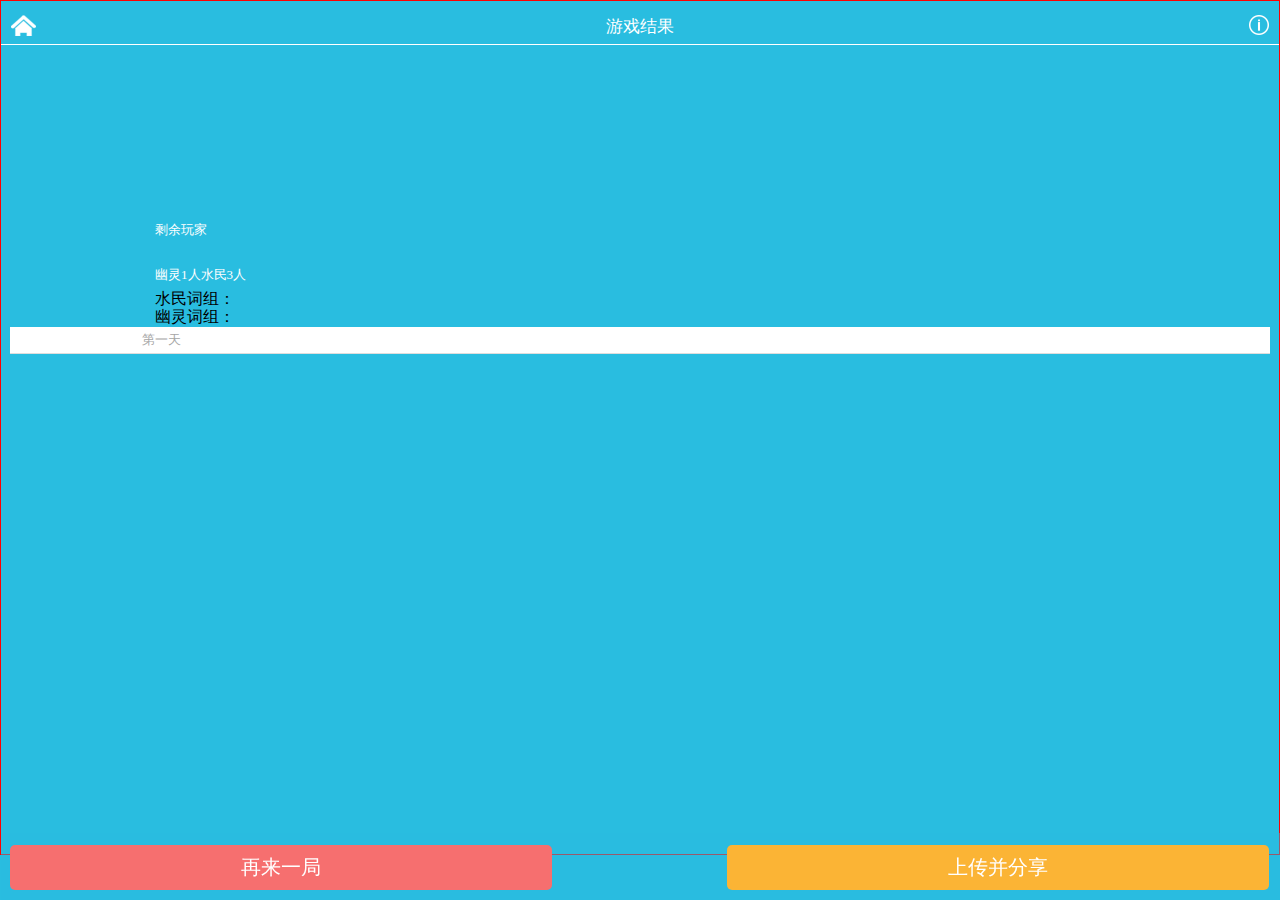
==== 精灵/html/gameover.html @ f04cd04d "first commit" ====
<!DOCTYPE html>
<html lang="zh">

	<head>
		<meta charset="UTF-8" />
		<meta name="viewport" content="width=device-width, initial-scale=1.0" />
		<meta http-equiv="X-UA-Compatible" content="ie=edge" />
		<title>gameover</title>
		<link rel="stylesheet" type="text/css" href="../css/normalize.css">
		<link rel="stylesheet" type="text/css" href="../css/common.css">
		<link rel="stylesheet" type="text/css" href="../css/gameover.css" />
		<script type="text/javascript" src="../js/jquery.js"></script>
		<script src="../js/way.js"></script>
		
	</head>

	<body>
		<header>游戏结果
			<a href="../index.html">
				<div class="icon-u04"></div>
			</a>
			<a href="">
				<div class="icon-u13"></div>
			</a>
		</header>
		
		<div class="db">
			<div class="f16"></div>
			<div class="f13 time"></div>
			
			<div class="mt5">
				<div class="f13">剩余玩家</div>					
				
				<div class="f13 l" id="left">
					<div>幽灵<span id="ghost1">1</span>人</div>
				</div>
				<div class="f13" id="right">
					<div>水民<span id="waterman1">3</span>人</div>
				</div>
			</div>
			
	        <div id="wordA">水民词组：<span way-data="myFormData.waterMan"></span></div>
	        <div id="wordB">幽灵词组：<span way-data="myFormData.ghost"></span></div>

		</div>
		
		<div class="bgwh">
			<div id="dialog1">
				<div class="f13">第一天</div>
				<div class="f13 dialog-text"></div>
				
			</div>
			
		    
		</div>
		
		<footer>
			<button class="l"><a href="../html/sz.html">再来一局</a></button>
			<button class="r"><a href="#">上传并分享</a></button>
		</footer>
		
		<script>
			//根据结果显示背景图片
			function createBackground(){
				var crA= JSON.parse(sessionStorage.getItem('crkey'));
				var aar= JSON.parse(sessionStorage.getItem('aarkey'));
				
				console.log(aar);
				if (aar.includes("幽灵") == false) {
					console.log("水民胜利");
				    $(".db").css("background-image","url('../img/game-over.png')");
					
				} else if (aar.includes("水民") == false) {
					console.log("幽灵胜利");
					$(".db").css("background-image","url('../img/ghost-win.png')");
					$(".db .f16").html("太棒了!你知道么？在捉鬼游戏中只有20%的幽灵取得游戏最终的 胜利哦！");
				}
				
				
				
			}
			createBackground();
			
			//显示本次游戏共用了多少时间
			
			function formatDuring() {
				
				let time2= new Date();
				time2=time2.getTime();
				let time1= JSON.parse(sessionStorage.getItem('time1key'));//之前页面设置保存的时间
				let mss=(time2-time1);
			   
			    var hours = parseInt((mss % (1000 * 60 * 60 * 24)) / (1000 * 60 * 60));
			    var minutes = parseInt((mss % (1000 * 60 * 60)) / (1000 * 60));
			   
			    let time="本次游戏共计用时"+hours + " 小时 " + minutes + " 分钟 ";
				$(".db .time").html(time);
				console.log(time2);
				console.log(time1);
				
				
				
			}
			formatDuring();
			
			
			
			
			
			
			
			
			
			
			
			
			//显示数量
			
	
			
			
			
			
			function shownumber(){
				
				let aar= JSON.parse(sessionStorage.getItem('aarkey'));
				
				let countWaterman=0;
				let countGhost=0;
				for(let i=0; i<aar.length;i++){
					
					if(aar[i]=="水民"){
						countWaterman ++;
						}
					if(aar[i]=="幽灵"){
						countGhost ++;
						}	
						
				}
				$("#ghost1").html(countGhost);
				$("#waterman1").html(countWaterman);
				
				
			}
			shownumber();
			
			
			//日志功能
			function showDialog(){
				var crA= JSON.parse(sessionStorage.getItem('crkey'));
				console.log("crA:"+crA);
				
				
				let i= crA.length;
				console.log(i);
				for(let k=2;k<i+1;k++){
					
					
					$("#dialog1").clone().attr("id","dialog"+k).appendTo($(".bgwh"));
					
					
				}
				for(let k=2;k<i+2;k++){
					let dayArray=["第一天","第二天","第三天","第四天","第五天","第六天","第七天","第八天","第九天","第十天","第十一天","第十二天","第十三天","第十四天","第十五天"];
					let m ="#dialog"+(k-1)+" .dialog-text";
					let q ="#dialog"+(k-1)+" .f13";
					console.log(m);
					let n=crA[k-2];
					
					
					$(q).html(dayArray[k-2]);
					$(m).html(crA[k-2]);
					
				}
				
				
			}
			showDialog();
			
			
			
			
			
			
			
			
			
		</script>
	</body>	
		

	
	

</html>
---- 精灵/css/common.css ----
Skip to content
 
Search or jump to…

Pull requests
Issues
Marketplace
Explore
 @qqhhxx Sign out
34
325 125 zhangxinxu/zxx.lib.css
 Code  Issues 5  Pull requests 0  Projects 0  Wiki  Insights
zxx.lib.css/zxx.lib.css
2775c76  on 21 Mar 2017
 zhangxinxu h16->h14
     
340 lines (335 sloc)  11.2 KB
/*!
* by zhangxinxu(.com) 2010-?
* https://github.com/zhangxinxu/zxx.lib.css
* under MIT license
*/
/*
* 2010-07-12 v1.0
* 2010-07-21 v1.1 添加block元素居中之auto属性，增加鼠标手形样式
* 2010-09-17 v1.2 添加z-index层级属性
* 2010-09-29 v1.3 添加break-word属性
* 2010-11-12 v1.4 添加white-space:nowrap;值，去掉Georgia字体
* 2011-01-17 v1.5 去除red颜色，添加cell双栏自适应属性，z样式影响扩至IE7，样式位置以及顺序调整，dib样式忽略Firefox 2，去除Lucida Console字体，添加Verdana字体，添加letter-spacing样式
* 2011-07-28 v1.6 增加vertical-align:bottom属性，增加点点点效果多样
* 2012-01-18 v1.7 点点点效果样式去除-moz-前缀，多余；增加修复cell下连续单词字符换行问题；去除.ovs{overflow:scroll;}
                  去除.vimg{margin-bottom:-3px;}
* 2013-05-24 v2.0 为开源到github上做大改
                  1. 增加margin负值范围
                  2. margin/padding增加15px/30px组
                  3. 中文字体改成英文字符表示，例如“微软雅黑” → "microsoft yahei"
                  4. 新增border系列, background-color系列, width(fixed value/percent value)系列以及.ell以下所有样式
* 2013-07-31 v2.1 inline_any等12px字体大小限制去除，inline_box的-3px间距缩进改成-.25em, 以便适应各种字体大小环境
* 2013-09-13 v2.2 12px字体大小限制修改为1px笔误了，应该为1em, 删除-ms-transition
* 2013-10-11 v2.3 float_seven一直没删除，清掉。增加两个绝对定位隐藏：abs_out和abs_clip
* 2013-11-23 v2.4 add p0, ova, f18. 去除trans中-moz-和-o-私有前缀
* 2014-02-26 v2.5 fix two name mistake
* 2014-02-27 v2.6 add fl
* 2015-02-08 v2.7 具体改动有：
                  1. 添加h0
                  2. 修改 .vn -2px → -4px
                  3. zoom增加webkit重绘修复
                  4. 去除.trans非webkit私有前缀
                  5. loading背景图使用about:blank代替
* 2015-02-09 v2.8 具体改动有：
                  1. 添加.lh0
                  2. 移除.f10, .f13, 添加f28，因为现代web站点字号越来越大
                  3. .n添加white-space: normal声明
                  4. 移除.vn使用具体负值代替，因为图标+不同字号，vertical-align的负值也不同，新增.v-1 ~ .v-5 按钮与文字的垂直对齐也可使用，兼容IE6+
                  5. 移除.z中-webkit-transform: translateZ(0)此声明虽然能修复一些重绘问题，但同时也会带来垂直位置，position:fixed限制，影响overflow对absolute元素限制等一系列问题，移除之~
                  6. 移除cell_bk, 若遭遇不换行问题，使用.cell_ovh代替~
                  7. .trans中时间0.3s → .3s
                  8. .disabled禁用大改造，使适用性更广泛
                  9. 增加.opa0 透明度0
                  10. float percent more accurate for IE8+
* 2016-03-25 v2.9 本次改动有：
                  1. fix w300宽度值为280px的错误
                  2. dib增加div,p等标签的IE7特别处理，之前建议使用inline_any
                  3. add h30, lh30，因为随着大屏普及，页面元素尺寸更大了
                  4. transition时间从.3s → .15s
                  5. pointer-events增加-ms-私有前缀for IE10+
* 2017-02-15 v2.10 本次改动
                  1. 修正.h16应该是.h14的问题
*/

/* ---------------------single CSS----------------------- */
/* display */
.dn{display:none;}
.di{display:inline;}
.db{display:block;}
.dib{display:inline-block;}
div.dib{*display:inline; *zoom:1;}/* other block level tag(eg. p, li, h1~h6), using 'inline_any' instead */
/* height */
.h0{height:0;}
.h14{height:14px;}
.h16{height:16px;}
.h18{height:18px;}
.h20{height:20px;}
.h22{height:22px;}
.h24{height:24px;}
.h30{height:30px;}
/* width */
/* fixed width value */
.w20{width:20px;}
.w50{width:50px;}
.w70{width:70px;}
.w100{width:100px;}
.w120{width:120px;}
.w140{width:140px;}
.w160{width:160px;}
.w180{width:180px;}
.w200{width:200px;}
.w220{width:220px;}
.w250{width:250px;}
.w280{width:280px;}
.w300{width:300px;}
.w320{width:320px;}
.w360{width:360px;}
.w400{width:400px;}
.w460{width:460px;}
.w500{width:500px;}
.w600{width:600px;}
.w640{width:640px;}
.w700{width:700px;}
/* percent width value */
.pct10{width:10%;}
.pct15{width:15%;}
.pct20{width:20%;}
.pct25{width:25%;}
.pct30{width:30%;}
.pct33{width:33.3%;}
.pct40{width:40%;}
.pct50{width:50%;}
.pct60{width:60%;}
.pct66{width:66.6%;}
.pct70{width:70%;}
.pct75{width:75%;}
.pct80{width:80%;}
.pct90{width:90%;}
.pct100{width:100%;}
/* line-height */
.lh0{line-height:0;}
.lh14{line-height:14px;}
.lh16{line-height:16px;}
.lh18{line-height:18px;}
.lh20{line-height:20px;}
.lh22{line-height:22px;}
.lh24{line-height:24px;}
.lh30{line-height:30px;}
/* margin */
.m0{margin:0;}
.ml1{margin-left:1px;}
.ml2{margin-left:2px;}
.ml5{margin-left:5px;}
.ml10{margin-left:10px;}
.ml15{margin-left:15px;}
.ml20{margin-left:20px;}
.ml30{margin-left:30px;}
.mr1{margin-right:1px;}
.mr2{margin-right:2px;}
.mr5{margin-right:5px;}
.mr10{margin-right:10px;}
.mr15{margin-right:15px;}
.mr20{margin-right:20px;}
.mr30{margin-right:30px;}
.mt1{margin-top:1px;}
.mt2{margin-top:2px;}
.mt5{margin-top:5px;}
.mt10{margin-top:10px;}
.mt15{margin-top:15px;}
.mt20{margin-top:20px;}
.mt30{margin-top:30px;}
.mb1{margin-bottom:1px;}
.mb2{margin-bottom:2px;}
.mb5{margin-bottom:5px;}
.mb10{margin-bottom:10px;}
.mb15{margin-bottom:15px;}
.mb20{margin-bottom:20px;}
.mb30{margin-bottom:30px;}
/* margin negative */
.ml-1{margin-left:-1px;}
.mr-1{margin-right:-1px;}
.mt-1{margin-top:-1px;}
.mb-1{margin-bottom:-1px;}
.ml-3{margin-left:-3px;}
.mr-3{margin-right:-3px;}
.mt-3{margin-top:-3px;}
.mb-3{margin-bottom:-3px;}
.ml-20{margin-left:-20px;}
.mr-20{margin-right:-20px;}
.mt-20{margin-top:-20px;}
.mb-20{margin-bottom:-20px;}
/* padding */
.p0{padding:0;}
.p1{padding:1px;}
.pl1{padding-left:1px;}
.pt1{padding-top:1px;}
.pr1{padding-right:1px;}
.pb1{padding-bottom:1px;}
.p2{padding:2px;}
.pl2{padding-left:2px;}
.pt2{padding-top:2px;}
.pr2{padding-right:2px;}
.pb2{padding-bottom:2px;}
.pl5{padding-left:5px;}
.p5{padding:5px;}
.pt5{padding-top:5px;}
.pr5{padding-right:5px;}
.pb5{padding-bottom:5px;}
.p10{padding:10px;}
.pl10{padding-left:10px;}
.pt10{padding-top:10px;}
.pr10{padding-right:10px;}
.pb10{padding-bottom:10px;}
.p15{padding:15px;}
.pl15{padding-left:15px;}
.pt15{padding-top:15px;}
.pr15{padding-right:15px;}
.pb15{padding-bottom:15px;}
.p20{padding:20px;}
.pl20{padding-left:20px;}
.pt20{padding-top:20px;}
.pr20{padding-right:20px;}
.pb20{padding-bottom:20px;}
.p30{padding:30px;}
.pl30{padding-left:30px;}
.pt30{padding-top:30px;}
.pr30{padding-right:30px;}
.pb30{padding-bottom:30px;}
/* border-color name rule: border(b)-position(l/r/t/b/d)-width(null/2)-style(null/sh)-color(first one letter/first two letter) |-> All colors are safe color*/
.bdc{border:1px solid #ccc;}
.blc{border-left:1px solid #ccc;}
.brc{border-right:1px solid #ccc;}
.btc{border-top:1px solid #ccc;}
.bbc{border-bottom:1px solid #ccc;}
.bdd{border:1px solid #ddd;}
.bld{border-left:1px solid #ddd;}
.brd{border-right:1px solid #ddd;}
.btd{border-top:1px solid #ddd;}
.bbd{border-bottom:1px solid #ddd;}
.bde{border:1px solid #eee;}
.ble{border-left:1px solid #eee;}
.bre{border-right:1px solid #eee;}
.bte{border-top:1px solid #eee;}
.bbe{border-bottom:1px solid #eee;}
/* background-color name rule: bg - (key word/Hex color) |-> All colors are safe color */
.bgwh{background-color:#fff;}
.bgfb{background-color:#fbfbfb;}
.bgf5{background-color:#f5f5f5;}
.bgf0{background-color:#f0f0f0;}
.bgeb{background-color:#ebebeb;}
.bge0{background-color:#e0e0e0;}
/* safe color */
.g0{color:#000;}
.g3{color:#333;}
.g6{color:#666;}
.g9{color:#999;}
.gc{color:#ccc;}
.wh{color:white;}
/* font-size */
.f0{font-size:0;}
.f12{font-size:12px;}
.f13{font-size:13px;}
.f14{font-size:14px;}
.f16{font-size:16px;}
.f18{font-size:18px;}
.f20{font-size:20px;}
.f24{font-size:24px;}
.f28{font-size:28px;}
/* font-family */
.fa{font-family:Arial;}
.ft{font-family:Tahoma;}
.fv{font-family:Verdana;}
.fs{font-family:Simsun;}
.fl{font-family:'Lucida Console';}
.fw{font-family:'Microsoft Yahei';}
/* font-style */
.n{font-weight:normal; font-style:normal; white-space: normal;}
.b{font-weight:bold;}
.i{font-style:italic;}
/* text-align */
.tc{text-align:center;}
.tr{text-align:right;}
.tl{text-align:left;}
.tj{text-align:justify;}
/* text-decoration */
.tdl{text-decoration:underline;}
.tdn,.tdn:hover,.tdn a:hover,a.tdl:hover{text-decoration:none;}
/* letter-spacing */
.lt-1{letter-spacing:-1px;}
.lt0{letter-spacing:0;}
.lt1{letter-spacing:1px;}
/* white-space */
.nowrap{white-space:nowrap;}
/* word-wrap */
.bk{word-wrap:break-word;}
/* vertical-align */
.vm{vertical-align:middle;}
.vtb{vertical-align:text-bottom;}
.vb{vertical-align:bottom;}
.vt{vertical-align:top;}
.v-1{vertical-align:-1px;}
.v-2{vertical-align:-2px;}
.v-3{vertical-align:-3px;}
.v-4{vertical-align:-4px;}
.v-5{vertical-align:-5px;}
/* float */
.l{float:left;}
.r{float:right;}
/* clear */
.cl{clear:both;}
/* position */
.rel{position:relative;}
.abs{position:absolute;}
/*z-index*/
.zx1{z-index:1;}
.zx2{z-index:2;}
/* cursor */
.poi{cursor:pointer;}
.def{cursor:default;}
/* overflow */
.ovh{overflow:hidden;}
.ova{overflow:auto;}
/* visibility */
.vh{visibility:hidden;}
.vv{visibility:visible;}
/* opacity */
.opa0{opacity:0; filer:alpha(opacity=0);}
/* zoom */
.z{*zoom:1;}


/* ------------------- multiply CSS ------------------ */
/* 块状元素水平居中 */
.auto{margin-left:auto; margin-right:auto;}
/* 清除浮动*/
.fix{*zoom:1;}
.fix:after{display:table; content:''; clear:both;}
/* 基于display:table-cell的自适应布局 */
.cell{display:table-cell; *display:inline-block; width:2000px; *width:auto;}
/* 双栏自适应cell部分连续英文字符换行 */
.cell2{overflow:hidden; _display:inline-block;}
/* 单行文字溢出虚点显 示*/
.ell{text-overflow:ellipsis; white-space:nowrap; overflow:hidden;}
/* css3过渡动画效果 */
.trans{
    -webkit-transition:all .15s;	
            transition:all .15s;
}
/* 大小不定元素垂直居中 */
.dib_vm{display:inline-block; width:0; height:100%; vertical-align:middle;}
/* 加载中背景图片 - 如果您使用该CSS小库，务必修改此图片地址 */
.loading{background:url(about:blank) no-repeat center;}
/* 无框文本框文本域 */
.bd_none{border:0; outline:none;}
/* 绝对定位隐藏 */
.abs_out{position:absolute; left:-999em; top:-999em;}
.abs_clip{position:absolute; clip:rect(0 0 0 0);}
/* 按钮禁用 */
.disabled{outline:0 none; cursor:default!important; opacity:.4; filer:alpha(opacity=40); -ms-pointer-events:none; pointer-events:none;}
/*inline-block与float等宽列表*/
.inline_box{font-size:1em; letter-spacing:-.25em; font-family:Arial;}
.inline_two, .inline_three, .inline_four, .inline_five, .inline_six, .inline_any{display:inline-block; *display:inline; letter-spacing:0; vertical-align:top; *zoom:1;}
.float_two, .float_three, .float_four, .float_five, .float_six{float:left;}
.inline_two, .float_two{width:50%; *width:49.9%;}
.inline_three, .float_three{width:33.33333%; *width:33.3%;}
.inline_four, .float_four{width:25%; *width:24.9%;}
.inline_five, .float_five{width:20%; *width:19.9%;}
.inline_six, .float_six{width:16.66666%; *width:16.6%;}
.inline_fix{display:inline-block; width:100%; height:0; overflow:hidden;}
---- 精灵/css/gameover.css ----
body {
  font-family: HiraginoSansGB-W3;
  border: 1px solid red;
  background-color: #29BDE0;
}
header {
  position: relative;
  text-align: center;
  height: 44px;
  box-sizing: border-box;
  background: #29BDE0;
  color: #fff;
  font-size: 17px;
  padding-top: 17px;
  line-height: 1;
  border-bottom: 1px solid #fff;
}
header .icon-u04 {
  position: absolute;
  top: 14px;
  left: 10px;
  background: url(../img/icon.png);
  width: 25px;
  height: 21px;
  background-position: -210px 0px;
}
header .icon-u13 {
  position: absolute;
  top: 14px;
  right: 10px;
  background: url(../img/icon.png);
  width: 20px;
  height: 20px;
  background-position: -276px -30px;
}
.db {
  padding-top: 125px;
  padding-left: 12.03125vw;
  padding-right: 12.34375vw;
  background-repeat: no-repeat;
  background-size: 175px 102px;
  background-position: center top 12px;
  background-color: #29BDE0;
}
.db .f16 {
  color: #FFC865;
  font-weight: 700;
  line-height: 21px;
}
.db .f13 {
  padding-top: 20px;
  padding-bottom: 5px;
  color: #fff;
  line-height: 20px;
}
.bgwh {
  margin-left: 9px;
  margin-right: 9px;
  line-height: 2;
  background: #fff;
  position: relative;
  margin-bottom: 500px;
}
.bgwh .f13 {
  padding-left: 10.3125vw;
  font-weight: normal;
  color: #a6a6a6;
  background: #fff;
}
.bgwh .dialog-text {
  border-bottom: 1px solid #ddd;
}
footer {
  position: fixed;
  width: 100%;
  bottom: 0;
  color: #fff;
  text-align: center;
  padding-top: 12px;
  padding-bottom: 10px;
  font-size: 20px;
  overflow: auto;
  background: rgba(41, 189, 224, 0.48);
}
footer button {
  border: 0;
}
footer .l {
  box-sizing: border-box;
  width: 42.34375vw;
  line-height: 43px;
  background-color: #F66F6F;
  border-radius: 5px;
  margin-left: 9px;
}
footer .r {
  box-sizing: border-box;
  width: 42.34375vw;
  line-height: 43px;
  background-color: #FBB435;
  border-radius: 5px;
  margin-right: 12px;
}
footer a {
  text-decoration: none;
  color: #fff;
}
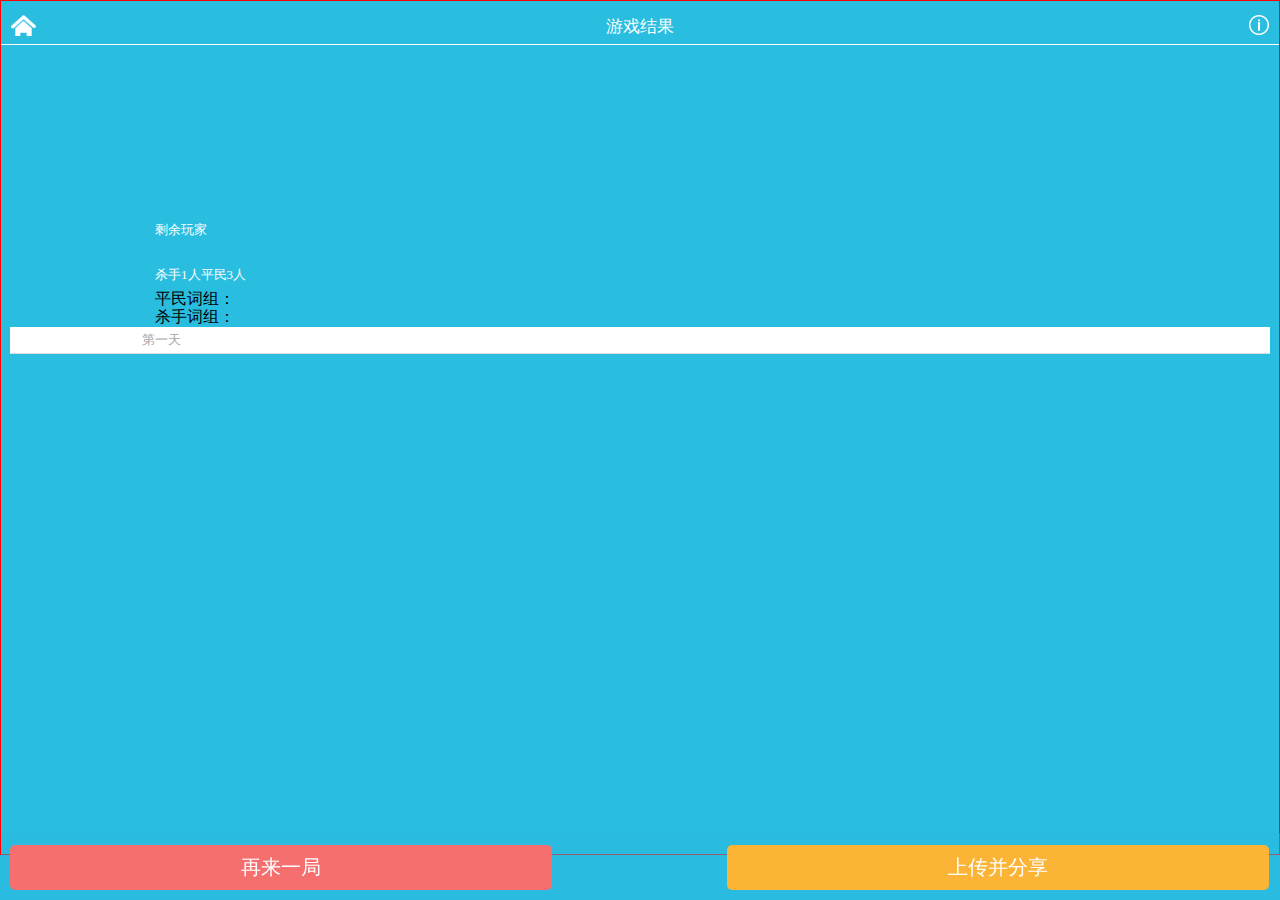
==== commit 94bb30c8: "more function" ====
--- a/精灵/html/gameover.html
+++ b/精灵/html/gameover.html
@@ -32,15 +32,15 @@
 				<div class="f13">剩余玩家</div>					
 				
 				<div class="f13 l" id="left">
-					<div>幽灵<span id="ghost1">1</span>人</div>
+					<div>杀手<span id="ghost1">1</span>人</div>
 				</div>
 				<div class="f13" id="right">
-					<div>水民<span id="waterman1">3</span>人</div>
+					<div>平民<span id="waterman1">3</span>人</div>
 				</div>
 			</div>
 			
-	        <div id="wordA">水民词组：<span way-data="myFormData.waterMan"></span></div>
-	        <div id="wordB">幽灵词组：<span way-data="myFormData.ghost"></span></div>
+	        <div id="wordA">平民词组：<span way-data="myFormData.waterMan"></span></div>
+	        <div id="wordB">杀手词组：<span way-data="myFormData.ghost"></span></div>
 
 		</div>
 		
@@ -66,14 +66,14 @@
 				var aar= JSON.parse(sessionStorage.getItem('aarkey'));
 				
 				console.log(aar);
-				if (aar.includes("幽灵") == false) {
-					console.log("水民胜利");
-				    $(".db").css("background-image","url('../img/game-over.png')");
+				if (aar.includes("杀手") == false) {
+					console.log("平民胜利");
+				    $(".db").css("background-image","url('../img/civilian.png')");
 					
-				} else if (aar.includes("水民") == false) {
-					console.log("幽灵胜利");
-					$(".db").css("background-image","url('../img/ghost-win.png')");
-					$(".db .f16").html("太棒了!你知道么？在捉鬼游戏中只有20%的幽灵取得游戏最终的 胜利哦！");
+				} else if (aar.includes("平民") == false) {
+					console.log("杀手胜利");
+					$(".db").css("background-image","url('../img/killer.png')");
+					$(".db .f16").html("太棒了!你知道么？在杀人游戏中只有20%的杀手取得游戏最终的胜利哦");
 				}
 				
 				
@@ -129,10 +129,10 @@
 				let countGhost=0;
 				for(let i=0; i<aar.length;i++){
 					
-					if(aar[i]=="水民"){
+					if(aar[i]=="平民"){
 						countWaterman ++;
 						}
-					if(aar[i]=="幽灵"){
+					if(aar[i]=="杀手"){
 						countGhost ++;
 						}	
 						
@@ -161,7 +161,7 @@
 					
 				}
 				for(let k=2;k<i+2;k++){
-					let dayArray=["第一天","第二天","第三天","第四天","第五天","第六天","第七天","第八天","第九天","第十天","第十一天","第十二天","第十三天","第十四天","第十五天"];
+					let dayArray=["第一天","第一天","第二天","第二天","第三天","第三天","第四天","第四天","第五天","第五天","第六天","第六天","第七天","第七天","第八天","第八天","第九天","第九天"];
 					let m ="#dialog"+(k-1)+" .dialog-text";
 					let q ="#dialog"+(k-1)+" .f13";
 					console.log(m);
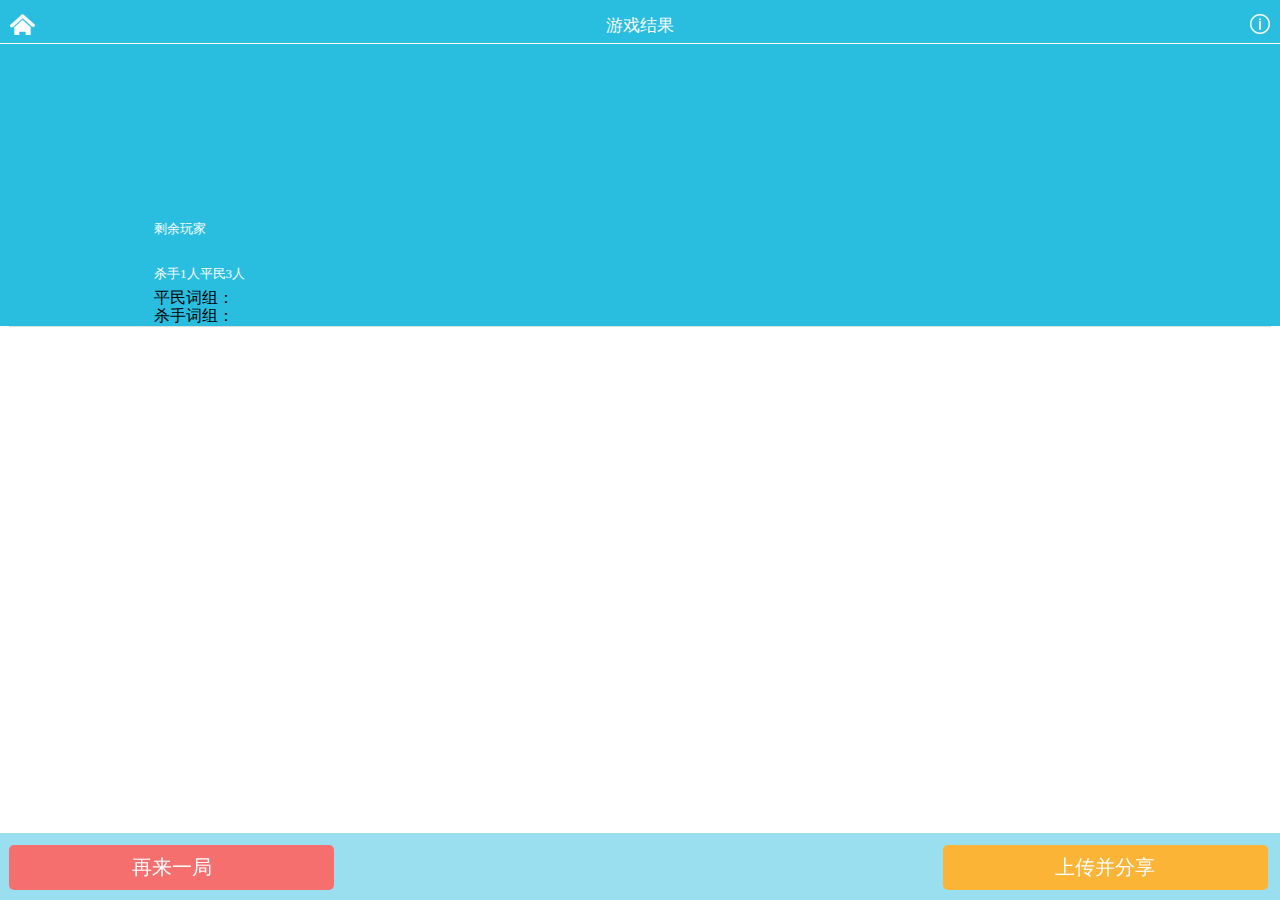
==== commit 56d791fb: "add new feature" ====
--- a/精灵/html/gameover.html
+++ b/精灵/html/gameover.html
@@ -1,195 +1,210 @@
 <!DOCTYPE html>
 <html lang="zh">
 
-	<head>
-		<meta charset="UTF-8" />
-		<meta name="viewport" content="width=device-width, initial-scale=1.0" />
-		<meta http-equiv="X-UA-Compatible" content="ie=edge" />
-		<title>gameover</title>
-		<link rel="stylesheet" type="text/css" href="../css/normalize.css">
-		<link rel="stylesheet" type="text/css" href="../css/common.css">
-		<link rel="stylesheet" type="text/css" href="../css/gameover.css" />
-		<script type="text/javascript" src="../js/jquery.js"></script>
-		<script src="../js/way.js"></script>
-		
-	</head>
-
-	<body>
-		<header>游戏结果
-			<a href="../index.html">
-				<div class="icon-u04"></div>
-			</a>
-			<a href="">
-				<div class="icon-u13"></div>
-			</a>
-		</header>
-		
-		<div class="db">
-			<div class="f16"></div>
-			<div class="f13 time"></div>
-			
-			<div class="mt5">
-				<div class="f13">剩余玩家</div>					
+<head>
+	<meta charset="UTF-8" />
+	<meta name="viewport" content="width=device-width, initial-scale=1.0" />
+	<meta http-equiv="X-UA-Compatible" content="ie=edge" />
+	<title>gameover</title>
+	<link rel="stylesheet" type="text/css" href="../css/normalize.css">
+	<link rel="stylesheet" type="text/css" href="../css/common.css">
+	<link rel="stylesheet" type="text/css" href="../css/gameover.css" />
+	<script type="text/javascript" src="../js/jquery.js"></script>
+	<script src="../js/way.js"></script>
+
+</head>
+
+<body>
+	<header>游戏结果
+		<a href="../index.html">
+			<div class="icon-u04"></div>
+		</a>
+		<a href="">
+			<div class="icon-u13"></div>
+		</a>
+	</header>
+
+	<div class="db">
+		<div class="f16"></div>
+		<div class="f13 time"></div>
+
+		<div class="mt5">
+			<div class="f13">剩余玩家</div>
+
+			<div class="f13 l" id="left">
+				<div>杀手<span id="ghost1">1</span>人</div>
+			</div>
+			<div class="f13" id="right">
+				<div>平民<span id="waterman1">3</span>人</div>
+			</div>
+		</div>
+
+		<div id="wordA">平民词组：<span way-data="myFormData.waterMan"></span></div>
+		<div id="wordB">杀手词组：<span way-data="myFormData.ghost"></span></div>
+
+	</div>
+
+	<div class="bgwh" id="bgwh1">
+		<div id="dialog1">
+			<div class="f13"></div>
+			<div class="dialog-text1"></div>
+			<div class="dialog-text2"></div>
+
+		</div>
+
+
+	</div>
+
+	<footer>
+		<button class="l"><a href="../html/sz.html">再来一局</a></button>
+		<button class="r"><a href="#">上传并分享</a></button>
+	</footer>
+
+	<script>
+		//该函数用于统计数组里面某一项的个数，
+		function countnumber(aar, num) {
+
+			aar.sort();
+			return aar.lastIndexOf(num) - aar.indexOf(num) + 1;
+		}
+		//该函数用于统计黑夜的数量
+		function countNight(aar) {
+			let t = aar.length
+			return Math.round(t / 2);
+		}
+		//该函数用于统计白天的数量
+		function countDay(aar) {
+			let t = aar.length
+			return Math.floor(t / 2);
+		}
+
+
+
+		//根据结果显示背景图片
+		function createBackground() {
+			var crA = JSON.parse(sessionStorage.getItem('crkey'));
+			var aar = JSON.parse(sessionStorage.getItem('aarkey'));
+			var deadKiller = countnumber(aar, "死杀手");
+			var deadCivilian = countnumber(aar, "死平民");
+			var nightNumber = countNight(crA);
+			var dayNumber = countDay(crA);
+
+
+
+			if (aar.includes("杀手") == false) {
+				var bgtext1 = "本轮游戏共抓出杀手" + deadKiller + "人，共经历了" + dayNumber + "个白天";
+				$(".db").css("background-image", "url('../img/civilian.png')");
+				$(".db .f16").html(bgtext1);
+
+			} else if (aar.includes("平民") == false) {
+				$(".db").css("background-image", "url('../img/killer.png')");
+				var bgtext2 = "本轮游戏共抓出平民" + deadCivilian + "人，共经历了" + nightNumber + "个黑夜";
+				$(".db .f16").html(bgtext2);
+			}
+
+
+		}
+		createBackground();
+
+		//显示本次游戏共用了多少时间
+
+		function formatDuring() {
+
+			let time2 = new Date();
+			time2 = time2.getTime();
+			let time1 = JSON.parse(sessionStorage.getItem('time1key')); //之前页面设置保存的时间
+			let mss = (time2 - time1);
+
+			var hours = parseInt((mss % (1000 * 60 * 60 * 24)) / (1000 * 60 * 60));
+			var minutes = parseInt((mss % (1000 * 60 * 60)) / (1000 * 60));
+
+			let time = "本次游戏共计用时" + hours + " 小时 " + minutes + " 分钟 ";
+			$(".db .time").html(time);
+
+		}
+		formatDuring();
+
+
+
+		//显示数量
+
+
+		function shownumber() {
+
+			let aar = JSON.parse(sessionStorage.getItem('aarkey'));
+
+			let countWaterman = 0;
+			let countGhost = 0;
+			for (let i = 0; i < aar.length; i++) {
+
+				if (aar[i] == "平民") {
+					countWaterman++;
+				}
+				if (aar[i] == "杀手") {
+					countGhost++;
+				}
+
+			}
+			$("#ghost1").html(countGhost);
+			$("#waterman1").html(countWaterman);
+
+
+		}
+		shownumber();
+
+
+		//复制日志节点
+
+		function cloneDialog(){
+			let crA = JSON.parse(sessionStorage.getItem('crkey'));
+			let i=crA.length;
+
+			let numberA = Math.round((i + 1) / 2);
 				
-				<div class="f13 l" id="left">
-					<div>杀手<span id="ghost1">1</span>人</div>
-				</div>
-				<div class="f13" id="right">
-					<div>平民<span id="waterman1">3</span>人</div>
-				</div>
-			</div>
-			
-	        <div id="wordA">平民词组：<span way-data="myFormData.waterMan"></span></div>
-	        <div id="wordB">杀手词组：<span way-data="myFormData.ghost"></span></div>
-
-		</div>
-		
-		<div class="bgwh">
-			<div id="dialog1">
-				<div class="f13">第一天</div>
-				<div class="f13 dialog-text"></div>
+				if (i > 1) {
+					for (let k = 0; k < numberA - 1; k++)
+						$("#dialog1").clone(true).attr("id", "dialog" + parseInt(k + 2)).appendTo($("#bgwh1"));
+
+				}
+
+
+		}
+		cloneDialog();
+
+		//日志内容填充
+		function fillDialog(){
+			let crA = JSON.parse(sessionStorage.getItem('crkey'));
+			let i=crA.length;
+			console.log("crA:"+crA);
+
+			let numberA = Math.round((i + 1) / 2);
+			let dayArray = ["第1天", "第2天", "第3天", "第4天", "第5天","第6天","第7天", "第8天","第9天"];
+
+			for (let k = 0; k < numberA; k++) {
 				
-			</div>
-			
-		    
-		</div>
-		
-		<footer>
-			<button class="l"><a href="../html/sz.html">再来一局</a></button>
-			<button class="r"><a href="#">上传并分享</a></button>
-		</footer>
-		
-		<script>
-			//根据结果显示背景图片
-			function createBackground(){
-				var crA= JSON.parse(sessionStorage.getItem('crkey'));
-				var aar= JSON.parse(sessionStorage.getItem('aarkey'));
+				let m = "#dialog" + (k+1) + " .dialog-text1";
+				let n = "#dialog" + (k+1) + " .dialog-text2";
+				let q = "#dialog" + (k+1) + " .f13";
 				
-				console.log(aar);
-				if (aar.includes("杀手") == false) {
-					console.log("平民胜利");
-				    $(".db").css("background-image","url('../img/civilian.png')");
-					
-				} else if (aar.includes("平民") == false) {
-					console.log("杀手胜利");
-					$(".db").css("background-image","url('../img/killer.png')");
-					$(".db .f16").html("太棒了!你知道么？在杀人游戏中只有20%的杀手取得游戏最终的胜利哦");
-				}
-				
-				
-				
+
+
+				$(q).html(dayArray[k]);
+				$(m).html(crA[(2*k)]);
+				$(n).html(crA[(2*k+1)]);
 			}
-			createBackground();
-			
-			//显示本次游戏共用了多少时间
-			
-			function formatDuring() {
-				
-				let time2= new Date();
-				time2=time2.getTime();
-				let time1= JSON.parse(sessionStorage.getItem('time1key'));//之前页面设置保存的时间
-				let mss=(time2-time1);
-			   
-			    var hours = parseInt((mss % (1000 * 60 * 60 * 24)) / (1000 * 60 * 60));
-			    var minutes = parseInt((mss % (1000 * 60 * 60)) / (1000 * 60));
-			   
-			    let time="本次游戏共计用时"+hours + " 小时 " + minutes + " 分钟 ";
-				$(".db .time").html(time);
-				console.log(time2);
-				console.log(time1);
-				
-				
-				
-			}
-			formatDuring();
-			
-			
-			
-			
-			
-			
-			
-			
-			
-			
-			
-			
-			//显示数量
-			
-	
-			
-			
-			
-			
-			function shownumber(){
-				
-				let aar= JSON.parse(sessionStorage.getItem('aarkey'));
-				
-				let countWaterman=0;
-				let countGhost=0;
-				for(let i=0; i<aar.length;i++){
-					
-					if(aar[i]=="平民"){
-						countWaterman ++;
-						}
-					if(aar[i]=="杀手"){
-						countGhost ++;
-						}	
-						
-				}
-				$("#ghost1").html(countGhost);
-				$("#waterman1").html(countWaterman);
-				
-				
-			}
-			shownumber();
-			
-			
-			//日志功能
-			function showDialog(){
-				var crA= JSON.parse(sessionStorage.getItem('crkey'));
-				console.log("crA:"+crA);
-				
-				
-				let i= crA.length;
-				console.log(i);
-				for(let k=2;k<i+1;k++){
-					
-					
-					$("#dialog1").clone().attr("id","dialog"+k).appendTo($(".bgwh"));
-					
-					
-				}
-				for(let k=2;k<i+2;k++){
-					let dayArray=["第一天","第一天","第二天","第二天","第三天","第三天","第四天","第四天","第五天","第五天","第六天","第六天","第七天","第七天","第八天","第八天","第九天","第九天"];
-					let m ="#dialog"+(k-1)+" .dialog-text";
-					let q ="#dialog"+(k-1)+" .f13";
-					console.log(m);
-					let n=crA[k-2];
-					
-					
-					$(q).html(dayArray[k-2]);
-					$(m).html(crA[k-2]);
-					
-				}
-				
-				
-			}
-			showDialog();
-			
-			
-			
-			
-			
-			
-			
-			
-			
-		</script>
-	</body>	
-		
-
-	
-	
+
+
+		}
+		fillDialog();
+
+
+
+
+	</script>
+</body>
+
+
+
+
 
 </html>--- a/精灵/css/gameover.css
+++ b/精灵/css/gameover.css
@@ -1,7 +1,5 @@
 body {
   font-family: HiraginoSansGB-W3;
-  border: 1px solid red;
-  background-color: #29BDE0;
 }
 header {
   position: relative;
@@ -67,7 +65,14 @@
   color: #a6a6a6;
   background: #fff;
 }
-.bgwh .dialog-text {
+.bgwh .dialog-text1,
+.bgwh .dialog-text2 {
+  padding-left: 10.3125vw;
+  font-weight: normal;
+  color: #a6a6a6;
+  background: #fff;
+}
+.bgwh .dialog-text2 {
   border-bottom: 1px solid #ddd;
 }
 footer {
@@ -105,3 +110,9 @@
   text-decoration: none;
   color: #fff;
 }
+@media (min-width: 768px) {
+  footer .l,
+  footer .r {
+    width: 325.2px;
+  }
+}
